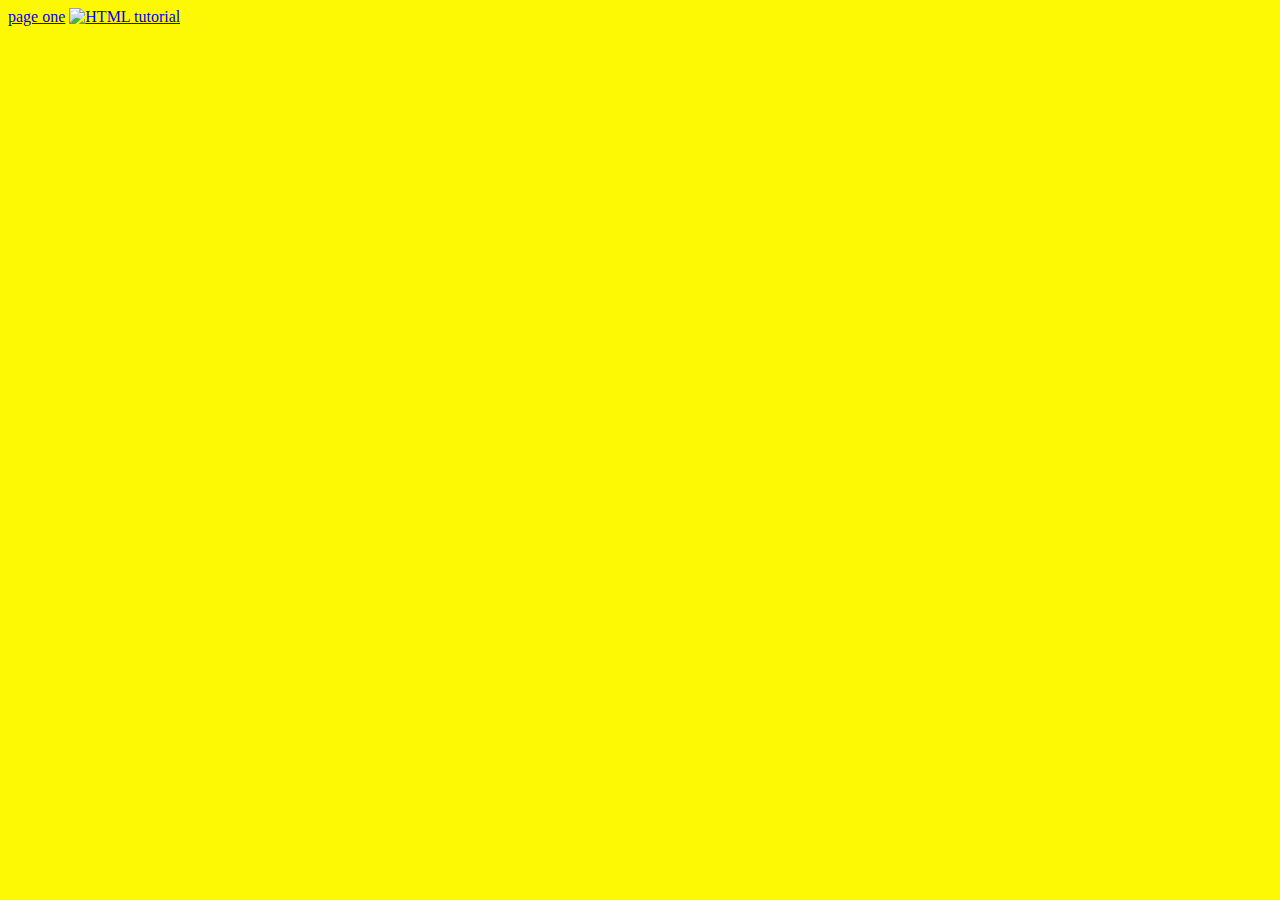
==== index.html @ 6b31f36b "move files" ====
<!DOCTYPE html>
<html lang="en">
<head>
    <meta charset="UTF-8">
    <meta name="viewport" content="width=device-width, initial-scale=1.0">
    <meta http-equiv="X-UA-Compatible" content="ie=edge">
    <link rel="stylesheet" href="CSS/Styles.css">
    <title>Document</title>
</head> <a href="one.html">page one</a>
<body><a href="three.html">
        <img src="https://st2.depositphotos.com/2448349/6631/v/950/depositphotos_66313441-stock-illustration-t-of-mountain-patterns-seamless.jpg" alt="HTML tutorial" style="width:100%;height:100%;border:0;">
      </a>
 
   
</body>
</html>
---- CSS/Styles.css ----
body{
    background-color: #FDF905  
}
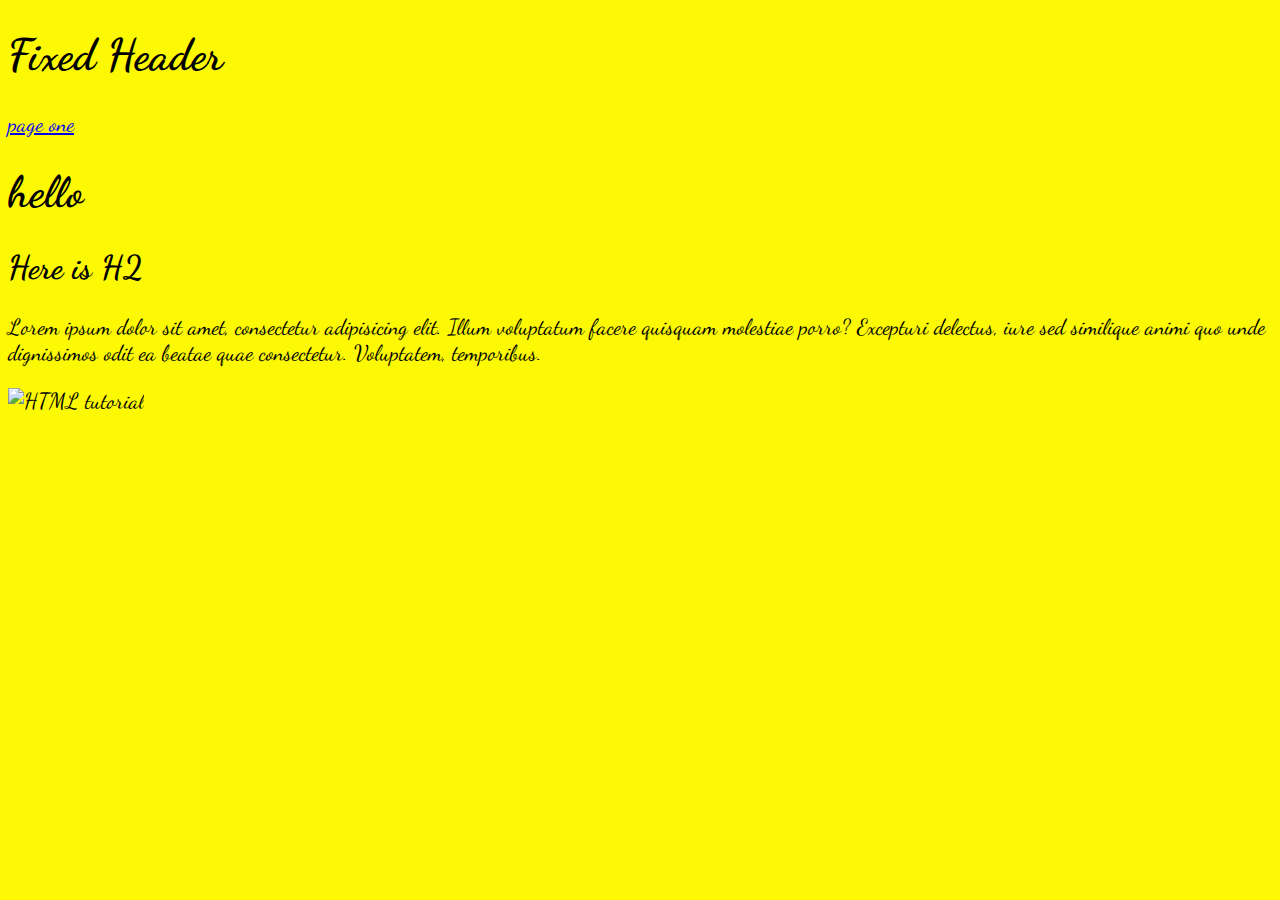
==== commit e09fe387: "part 2" ====
--- a/index.html
+++ b/index.html
@@ -1,16 +1,42 @@
 <!DOCTYPE html>
 <html lang="en">
 <head>
+
+        <meta name="viewport" content="width=device-width, initial-scale=1">
+        <link rel="stylesheet" href="https://code.jquery.com/mobile/1.4.5/jquery.mobile-1.4.5.min.css">
+        <script src="https://code.jquery.com/jquery-1.11.3.min.js"></script>
+        <script src="https://code.jquery.com/mobile/1.4.5/jquery.mobile-1.4.5.min.js"></script>
+        </head>
+        <body>
+        
+        <div data-role="page">
+          <div data-role="header" data-position="fixed">
+            <h1>Fixed Header</h1>
+          </div>
+          
+    <link href="https://fonts.googleapis.com/css?family=Dancing+Script|Slabo+27px" rel="stylesheet">
+    <style>
+    body {
+        font-family: 'Slabo 27px', serif;
+font-family: 'Dancing Script', cursive; font-size: 22px
+    }
+    </style>
     <meta charset="UTF-8">
     <meta name="viewport" content="width=device-width, initial-scale=1.0">
     <meta http-equiv="X-UA-Compatible" content="ie=edge">
     <link rel="stylesheet" href="CSS/Styles.css">
     <title>Document</title>
 </head> <a href="one.html">page one</a>
+
 <body><a href="three.html">
+    </a>
+        <h1>hello</h1>
+        <H2>Here is H2</H2>
+        <p>Lorem ipsum dolor sit amet, consectetur adipisicing elit. Illum voluptatum facere quisquam molestiae porro? Excepturi delectus, iure sed similique animi quo unde dignissimos odit ea beatae quae consectetur. Voluptatem, temporibus.</p>
         <img src="https://st2.depositphotos.com/2448349/6631/v/950/depositphotos_66313441-stock-illustration-t-of-mountain-patterns-seamless.jpg" alt="HTML tutorial" style="width:100%;height:100%;border:0;">
-      </a>
- 
+     
+
+
    
 </body>
 </html>--- a/CSS/Styles.css
+++ b/CSS/Styles.css
@@ -1,3 +1,4 @@
+
 body{
     background-color: #FDF905  
 }
